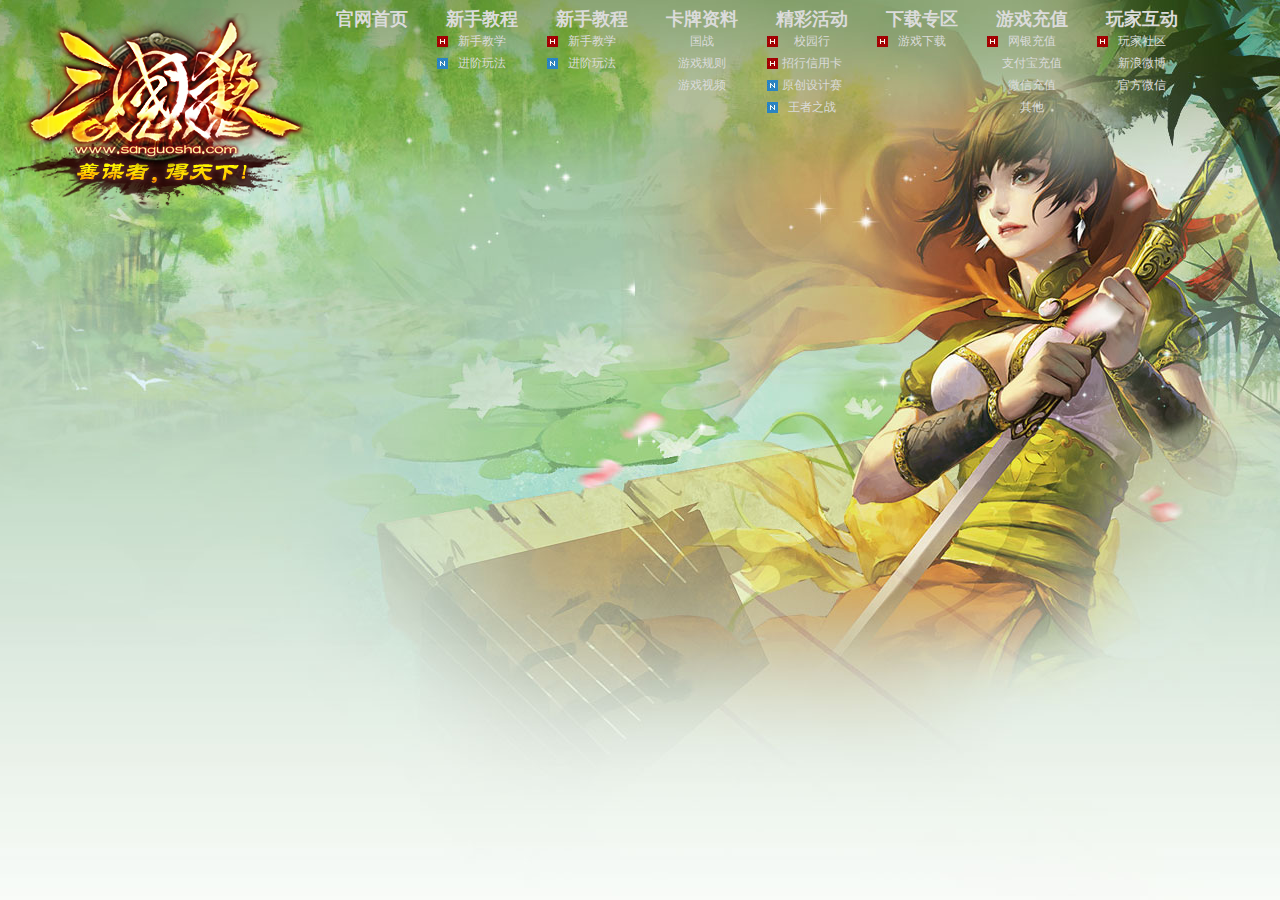
==== index.html @ 521447e4 "完成header的编写" ====
<!DOCTYPE html>
<html>
<head>
	<title>三国杀</title>
	<meta http-equiv="Content-Type" content="text/html; charset=UTF-8">
	<link rel="stylesheet" type="text/css" href="css/public.css">
	<link rel="stylesheet" type="text/css" href="css/style.css">
	<script type="text/javascript" src="js/index.js"></script>
</head>
<body>
<div id="main">
	<div class="header">
		<img src="images/logo.png">
		<div class="header_ul">
			<h2>官网首页</h2> </div>
		<div class="header_ul">
			<h2>新手教程</h2>	
			<a href="" class="hot"><p>新手教学</p></a>
			<a href="" class="new"><p>进阶玩法</p></a>
		</div>
		<div class="header_ul">
			<h2>新手教程</h2>	
			<a href="" class="hot"><p>新手教学</p></a>
			<a href="" class="new"><p>进阶玩法</p></a>
		</div>
		<div class="header_ul">
			<h2>卡牌资料</h2>	
			<a href=""><p>国战</p></a>
			<a href=""><p>游戏规则</p></a>
			<a href=""><p>游戏视频</p></a>
		</div>
		<div class="header_ul">
			<h2>精彩活动</h2>	
			<a href="" class="hot"><p>校园行</p></a>
			<a href="" class="hot"><p>招行信用卡</p></a>
			<a href="" class="new"><p>原创设计赛</p></a>
			<a href="" class="new"><p>王者之战</p></a>
		</div>
		<div class="header_ul">
			<h2>下载专区</h2>	
			<a href="" class="hot"><p>游戏下载</p></a>
		</div>
		<div class="header_ul">
			<h2>游戏充值</h2>	
			<a href="" class="hot"><p>网银充值</p></a>
			<a href=""><p>支付宝充值</p></a>
			<a href=""><p>微信充值</p></a>
			<a href=""><p>其他</p></a>
		</div>
		<div class="header_ul">
			<h2>玩家互动</h2>	
			<a href="" class="hot"><p>玩家社区</p></a>
			<a href=""><p>新浪微博</p></a>
			<a href=""><p>官方微信</p></a>
		</div>
	</div>
</div>
<script type="text/javascript">
	var header = document.getElementsByClassName('header_ul');
	for (var i = 0; i < header.length; i++) {
		header[i].setAttribute("onmouseover","header_hover(this)");
		header[i].setAttribute("onmouseout","header_hout(this)");
	}
</script>
</body>
</html>
---- css/public.css ----
@CHARSET "UTF-8";
/*公共样式表*/
#main {margin: 0 auto;padding: 0px;width: 1300px;}
body {font:normal 12px/1.6em Microsoft YaHei,Tahoma,simsun;}
a {text-decoration: none;}
h2 {width:110px;height:22px;line-height:22px;position:relative;font-family: '黑体'; text-align: left;color: #dbdbdb;}
/*头顶标题栏*/
.header img {float: left;}
.header div {float: left;width: 110px;height: 139px;}
.header div a {line-height:22px;position:relative;font-family: '宋体'; text-align: left;color: #dbdbdb;}
.header div p:hover {color: #ffc600;}
.header div p,h2 {margin: 0;text-align: center;}
.hot p {background-image: url(../images/hot.jpg);background-repeat: no-repeat;background-position: 10px;}
.new p {background-image: url(../images/new.jpg);background-repeat: no-repeat;background-position: 10px;}
/*鼠标处的样式*/
.current {background: url(../images/nav-hover.png);}
---- css/style.css ----
@CHARSET "UFT-8";
/*主页独立样式表*/
/*主体*/
body {background-image: url("../images/bg.jpg");background-position: -300px 0px;}
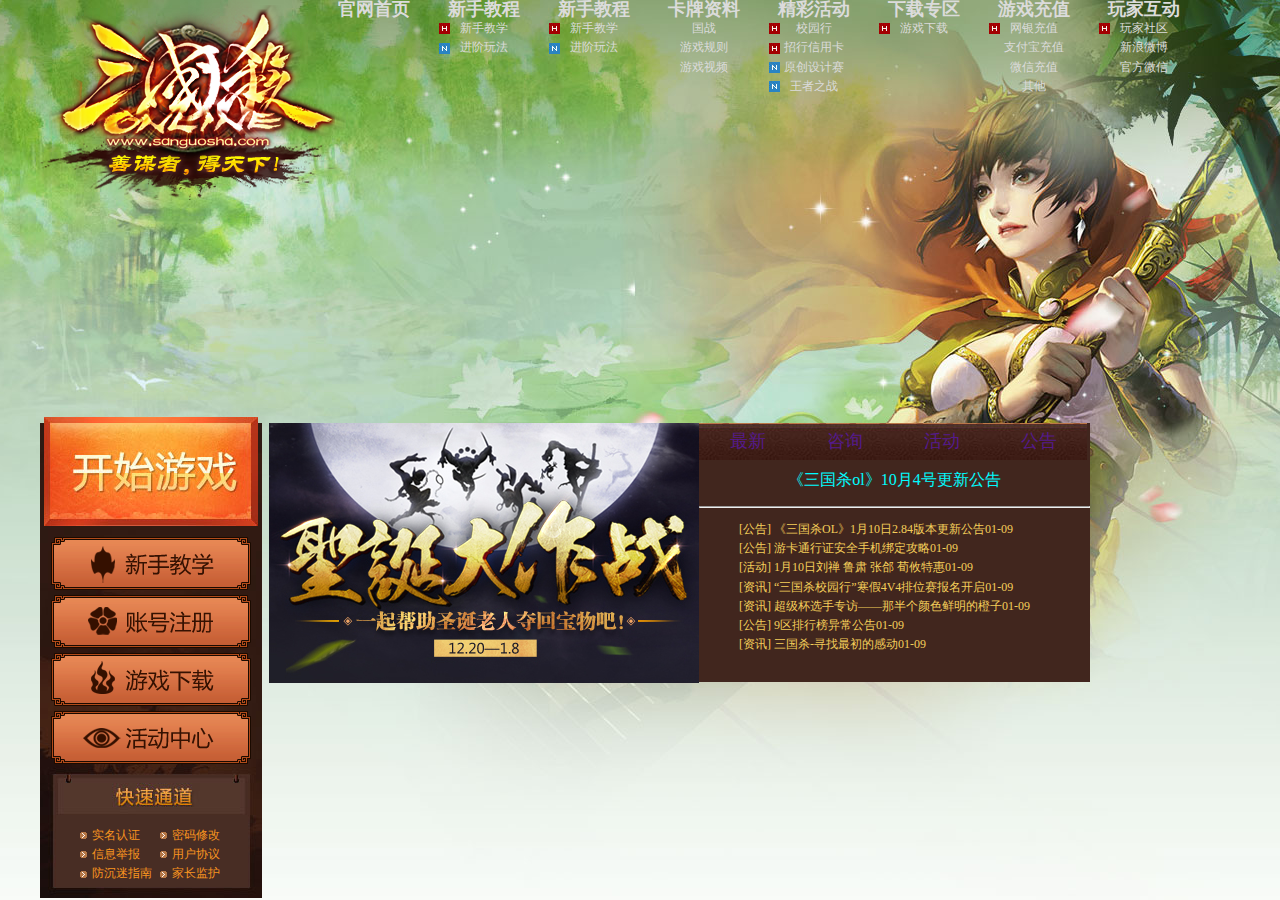
==== commit 04920139: "finsh 70%" ====
--- a/index.html
+++ b/index.html
@@ -9,10 +9,12 @@
 </head>
 <body>
 <div id="main">
+	<!-- 顶部标题栏 -->
 	<div class="header">
 		<img src="images/logo.png">
 		<div class="header_ul">
-			<h2>官网首页</h2> </div>
+			<a href="http://www.sanguosha.com"><h2>官网首页</h2></a>
+		</div>
 		<div class="header_ul">
 			<h2>新手教程</h2>	
 			<a href="" class="hot"><p>新手教学</p></a>
@@ -54,13 +56,73 @@
 			<a href=""><p>官方微信</p></a>
 		</div>
 	</div>
+
+	<!-- 中部内容 -->
+	<div class="midle">
+		<!-- 左侧快速连接 -->
+		<div class="quicklink">
+			<div class="start_game">
+				<a href="" title="开始游戏"></a>
+			</div>
+			<div class="link class">
+				<a href="" title="新手教学"></a>
+			</div>
+			<div class="link reg">
+				<a href="" title="新人注册"></a>
+			</div>
+			<div class="link download">
+				<a href="" title="游戏下载"></a>
+			</div>
+			<div class="link active">
+				<a href="" title="活动中心"></a>
+			</div>
+			<div class="quicklink_s">
+				<ul>
+					<li><a href="">实名认证</a></li>
+					<li><a href="">密码修改</a></li>
+					<li><a href="">信息举报</a></li>
+					<li><a href="">用户协议</a></li>
+					<li><a href="">防沉迷指南</a></li>
+					<li><a href="">家长监护</a></li>
+				</ul>
+			</div>
+		</div>
+		<!-- 中间滑动图片部分 -->
+		<div class="lightbox">
+			<ul id="media">
+				<li><a href=""><img src="images/p1.jpg"></a></li>
+				<li><a href=""><img src="images/p2.png"></a></li>
+				<li><a href=""><img src="images/p3.jpg"></a></li>
+				<li><a href=""><img src="images/p4.png"></a></li>
+				<li><a href=""><img src="images/p5.png"></a></li>
+			</ul>
+		</div>
+		<!-- 右侧新闻公告部分 -->
+		<div class="news">
+			<div class="news_title">
+				<ul>
+					<li><a href="">最新</a></li>
+					<li><a href="">咨询</a></li>
+					<li><a href="">活动</a></li>
+					<li><a href="">公告</a></li>
+				</ul>
+			</div>
+			<div class="clear"></div>
+			<div class="news_main">
+				<a href="" class="up_hot">《三国杀ol》10月4号更新公告</a>
+				<hr>
+				<ul>
+					<li><a href=""><span>[公告] 《三国杀OL》1月10日2.84版本更新公告</span><span>01-09</span></a></li>
+					<li><a href=""><span>[公告] 游卡通行证安全手机绑定攻略</span><span>01-09</span></a></li>
+					<li><a href=""><span>[活动] 1月10日刘禅 鲁肃 张郃 荀攸特惠</span><span>01-09</span></a></li>
+					<li><a href=""><span>[资讯] “三国杀校园行”寒假4V4排位赛报名开启</span><span>01-09</span></a></li>
+					<li><a href=""><span>[资讯] 超级杯选手专访——那半个颜色鲜明的橙子</span><span>01-09</span></a></li>
+					<li><a href=""><span>[公告] 9区排行榜异常公告</span><span>01-09</span></a></li>
+					<li><a href=""><span>[资讯] 三国杀-寻找最初的感动</span><span>01-09</span></a></li>
+				</ul>
+			</div>
+		</div>
+	</div>
 </div>
-<script type="text/javascript">
-	var header = document.getElementsByClassName('header_ul');
-	for (var i = 0; i < header.length; i++) {
-		header[i].setAttribute("onmouseover","header_hover(this)");
-		header[i].setAttribute("onmouseout","header_hout(this)");
-	}
-</script>
 </body>
 </html>--- a/css/public.css
+++ b/css/public.css
@@ -1,16 +1,18 @@
 @CHARSET "UTF-8";
 /*公共样式表*/
-#main {margin: 0 auto;padding: 0px;width: 1300px;}
-body {font:normal 12px/1.6em Microsoft YaHei,Tahoma,simsun;}
+body {font:normal 12px/1.6em Microsoft YaHei,Tahoma,simsun;margin: 0px auto;}
+#main {margin: 0px auto;padding: 0px;width: 1200px;}
 a {text-decoration: none;}
-h2 {width:110px;height:22px;line-height:22px;position:relative;font-family: '黑体'; text-align: left;color: #dbdbdb;}
+h2 {width:110px;position:relative;font-family: '黑体'; text-align: left;color: #dbdbdb;}
+.clear {clear: both;}
 /*头顶标题栏*/
+div.header {height: 423px;}
 .header img {float: left;}
-.header div {float: left;width: 110px;height: 139px;}
-.header div a {line-height:22px;position:relative;font-family: '宋体'; text-align: left;color: #dbdbdb;}
+.header div {float: left;width: 110px;height: 139px;position: relative;left: -30px;}
+.header div a {position:relative;font-family: '宋体'; text-align: left;color: #dbdbdb;}
+.header div:hover {background: url(../images/nav-hover.png);}
 .header div p:hover {color: #ffc600;}
-.header div p,h2 {margin: 0;text-align: center;}
+.header div p,h2 {margin: 0px;text-align: center;}
 .hot p {background-image: url(../images/hot.jpg);background-repeat: no-repeat;background-position: 10px;}
 .new p {background-image: url(../images/new.jpg);background-repeat: no-repeat;background-position: 10px;}
-/*鼠标处的样式*/
-.current {background: url(../images/nav-hover.png);}+
--- a/css/style.css
+++ b/css/style.css
@@ -1,4 +1,46 @@
-@CHARSET "UFT-8";
+@CHARSET "UTF-8";
 /*主页独立样式表*/
 /*主体*/
-body {background-image: url("../images/bg.jpg");background-position: -300px 0px;}+body {background: url("../images/bg.jpg") no-repeat;background-position: -300px 0px;}
+
+/*左侧快速通道*/
+.quicklink {background-image: url(../images/q_bg.jpg);
+			background-repeat: no-repeat;width: 222px;height: 476px;float: left;}
+/*开始游戏*/
+.start_game {position: relative;top: -6px;margin: 0px 4px;}
+.start_game a {background: url(../images/start.jpg);width: 214px;height: 109px;display: block;}
+.start_game a:hover {background: url(../images/start_hover.jpg);}
+/*新手教学系列*/
+.link a {background: url(../images/bg.png) no-repeat;display: block;width: 200px;height: 53px;
+		 margin: 5px auto;}
+.link a:hover {background-position-x:-200px; }
+.class a {background-position-y: 0px;}
+.reg a {background-position-y: -59px;}
+.download a {background-position-y: -118px;}
+.active a {background-position-y: -177px;}
+/*快速通道*/
+.quicklink_s {position: relative;top: 50px;}
+.quicklink_s li {background: url(../images/ico.png) no-repeat;background-position: left;
+				 float: left;list-style-type: none;width: 80px;}
+.quicklink_s a {text-align: left;padding-left: 12px;color: #f8941f;}
+.quicklink_s a:hover {color: #ffffff;}
+
+/*中间滑动图片部分*/
+.lightbox {width: 430px;height: 260px;overflow: hidden;float: left;margin: 0px 0px 6px 7px;}
+.lightbox ul {width: 2150px;margin: 0px;padding: 0px;}
+.lightbox ul li {float: left;list-style-type: none;}
+
+/*右侧新闻公告部分*/
+.news {width: 391px;height: 259px;float:left;background-color: #41261e;}
+.news_title ul {padding: 0px;margin: 0px;}
+.news_title ul li {float: left;list-style-type: none;width: 97px;height: 37px;text-align: center;
+					background: url(../images/t_bg.jpg);line-height: 37px;
+					font-size: 18px;color: #c6afa8;}
+.news_title ul li:hover {background-image: url(../images/news-hover.jpg);}
+
+a.up_hot {font-size: 16px;color: #00fcff;height: 40px;line-height: 40px;width: 100%;display: block;
+		  text-align: center;}
+a.up_hot:hover {text-decoration: underline;}
+.news_main ul li {list-style-type: none;}
+.news_main ul li a {color: #f4ce5a;}
+.news_main ul li a:hover {color: #ffffff;}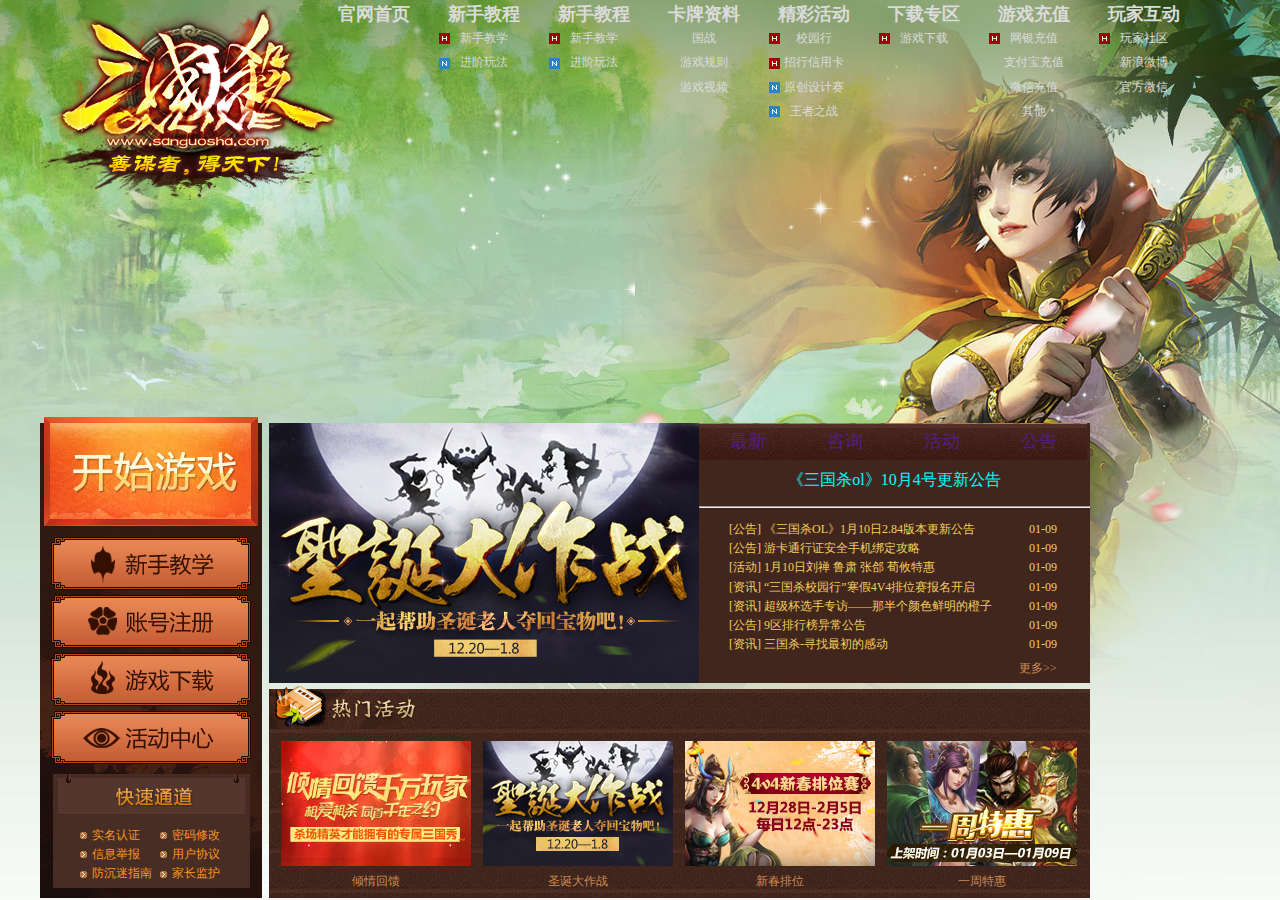
==== commit 9a4d28db: "display is finsh" ====
--- a/index.html
+++ b/index.html
@@ -6,6 +6,7 @@
 	<link rel="stylesheet" type="text/css" href="css/public.css">
 	<link rel="stylesheet" type="text/css" href="css/style.css">
 	<script type="text/javascript" src="js/index.js"></script>
+	<script type="text/javascript" src="js/jquery-3.1.1.min.js"></script>
 </head>
 <body>
 <div id="main">
@@ -13,7 +14,7 @@
 	<div class="header">
 		<img src="images/logo.png">
 		<div class="header_ul">
-			<a href="http://www.sanguosha.com"><h2>官网首页</h2></a>
+			<a href="http://www.sanguosha.com" target="_blank"><h2>官网首页</h2></a>
 		</div>
 		<div class="header_ul">
 			<h2>新手教程</h2>	
@@ -92,7 +93,7 @@
 			<ul id="media">
 				<li><a href=""><img src="images/p1.jpg"></a></li>
 				<li><a href=""><img src="images/p2.png"></a></li>
-				<li><a href=""><img src="images/p3.jpg"></a></li>
+				<li><a href=""><img src="images/p3.png"></a></li>
 				<li><a href=""><img src="images/p4.png"></a></li>
 				<li><a href=""><img src="images/p5.png"></a></li>
 			</ul>
@@ -108,17 +109,85 @@
 				</ul>
 			</div>
 			<div class="clear"></div>
-			<div class="news_main">
-				<a href="" class="up_hot">《三国杀ol》10月4号更新公告</a>
-				<hr>
+			<!-- 新闻主体 -->
+			<a href="" class="up_hot">《三国杀ol》10月4号更新公告</a>
+			<hr/>
+			<!-- 最新 -->
+			<div class="news_main lastest">
 				<ul>
-					<li><a href=""><span>[公告] 《三国杀OL》1月10日2.84版本更新公告</span><span>01-09</span></a></li>
-					<li><a href=""><span>[公告] 游卡通行证安全手机绑定攻略</span><span>01-09</span></a></li>
-					<li><a href=""><span>[活动] 1月10日刘禅 鲁肃 张郃 荀攸特惠</span><span>01-09</span></a></li>
-					<li><a href=""><span>[资讯] “三国杀校园行”寒假4V4排位赛报名开启</span><span>01-09</span></a></li>
-					<li><a href=""><span>[资讯] 超级杯选手专访——那半个颜色鲜明的橙子</span><span>01-09</span></a></li>
-					<li><a href=""><span>[公告] 9区排行榜异常公告</span><span>01-09</span></a></li>
-					<li><a href=""><span>[资讯] 三国杀-寻找最初的感动</span><span>01-09</span></a></li>
+					<li><a href=""><span>[公告] 《三国杀OL》1月10日2.84版本更新公告</span></a><span>01-09</span></li>
+					<li><a href=""><span>[公告] 游卡通行证安全手机绑定攻略</span></a><span>01-09</span></li>
+					<li><a href=""><span>[活动] 1月10日刘禅 鲁肃 张郃 荀攸特惠</span></a><span>01-09</span></li>
+					<li><a href=""><span>[资讯] “三国杀校园行”寒假4V4排位赛报名开启</span></a><span>01-09</span></li>
+					<li><a href=""><span>[资讯] 超级杯选手专访——那半个颜色鲜明的橙子</span></a><span>01-09</span></li>
+					<li><a href=""><span>[公告] 9区排行榜异常公告</span></a><span>01-09</span></li>
+					<li><a href=""><span>[资讯] 三国杀-寻找最初的感动</span></a><span>01-09</span></li>
+				</ul>
+				<a href="" class="more_news">更多>></a>
+			</div>
+			<!-- 资讯 -->
+			<div class="news_main informations">
+				<ul>
+					<li><a href=""><span>[资讯] 官方悬赏，到底“三国杀”要怎么玩？</span></a><span>01-09</span></li>
+					<li><a href=""><span>[资讯] “三国杀校园行”寒假4V4排位赛报名开启</span></a><span>01-10</span></li>
+					<li><a href=""><span>[资讯] 超级杯选手专访——那半个颜色鲜明的橙子</span></a><span>01-09</span></li>
+					<li><a href=""><span>[资讯] 三国杀-寻找最初的感动</span></a><span>01-09</span></li>
+					<li><a href=""><span>[资讯] 上海公开赛圆满结束，开启2017王者之路</span></a><span>01-09</span></li>
+					<li><a href=""><span>[资讯] 同学，感谢有你！“三国杀校园行”2016大事记</span></a><span>01-09</span></li>
+					<li><a href=""><span>[资讯] 游卡办公区，竟有这么多人围着一位美女？！</span></a><span>01-09</span></li>
+				</ul>
+				<a href="" class="more_news">更多>></a>
+			</div>
+			<!-- 活动 -->
+			<div class="news_main active">
+				<ul>
+					<li><a href=""><span>[活动] 1月10日刘禅 鲁肃 张郃 荀攸特惠</span></a><span>01-09</span></li>
+					<li><a href=""><span>[活动] 1月3日朱桓 程普 韩当 张春华武将特惠</span></a><span>01-10</span></li>
+					<li><a href=""><span>[活动] 1月1日公会商城调整</span></a><span>01-09</span></li>
+					<li><a href=""><span>[活动] 迎元旦活跃送福利 弹幕秀套装齐上架</span></a><span>01-09</span></li>
+					<li><a href=""><span>[活动] 新皮肤福利 送SP孙鲁育等身抱枕！</span></a><span>01-09</span></li>
+					<li><a href=""><span>[活动] 鸡年大吉 4v4新春排位赛开战在即！</span></a><span>01-09</span></li>
+					<li><a href=""><span>[活动] 12月27日张昭张纮 SP潘凤 陈群 孙策特惠</span></a><span>01-09</span></li>
+				</ul>
+				<a href="" class="more_news">更多>></a>
+			</div>
+			<!-- 公告 -->
+			<div class="news_main infos">
+				<ul>
+					<li><a href=""><span>[公告] 1月11日全区临时维护通知</span></a><span>01-09</span></li>
+					<li><a href=""><span>[公告] 1月10日移动版闪退问题修复通知</span></a><span>01-10</span></li>
+					<li><a href=""><span>[公告] 《三国杀OL》1月10日2.84版本更新公告</span></a><span>01-09</span></li>
+					<li><a href=""><span>[公告] 游卡通行证安全手机绑定攻略</span></a><span>01-09</span></li>
+					<li><a href=""><span>[公告] 9区排行榜异常公告</span></a><span>01-09</span></li>
+					<li><a href=""><span>[公告] 老于吉道具删除公告</span></a><span>01-09</span></li>
+					<li><a href=""><span>[活动] 八神齐聚，超炫福利预告</span></a><span>01-09</span></li>
+				</ul>
+				<a href="" class="more_news">更多>></a>
+			</div>
+		</div>
+		<!-- 下方热门活动部分 -->
+		<div class="hot_actives">
+			<div class="hot_actives_title">
+				<img src="images/hotact.png">
+			</div>
+			<div class="hot_actives_main">
+				<ul>
+					<li>
+						<a href="" class="act_picture"><img src="images/m_p1.jpg"></a>
+						<a href="" class="act_name">倾情回馈</a>
+					</li>
+					<li>
+						<a href="" class="act_picture"><img src="images/m_p2.jpg"></a>
+						<a href="" class="act_name">圣诞大作战</a>
+					</li>
+					<li>
+						<a href="" class="act_picture"><img src="images/m_p3.png"></a>
+						<a href="" class="act_name">新春排位</a>
+					</li>
+					<li>
+						<a href="" class="act_picture"><img src="images/m_p4.png"></a>
+						<a href="" class="act_name">一周特惠</a>
+					</li>
 				</ul>
 			</div>
 		</div>
--- a/css/public.css
+++ b/css/public.css
@@ -12,7 +12,7 @@
 .header div a {position:relative;font-family: '宋体'; text-align: left;color: #dbdbdb;}
 .header div:hover {background: url(../images/nav-hover.png);}
 .header div p:hover {color: #ffc600;}
-.header div p,h2 {margin: 0px;text-align: center;}
+.header div p,h2 {margin: 5px 0px;text-align: center;}
 .hot p {background-image: url(../images/hot.jpg);background-repeat: no-repeat;background-position: 10px;}
 .new p {background-image: url(../images/new.jpg);background-repeat: no-repeat;background-position: 10px;}
 
--- a/css/style.css
+++ b/css/style.css
@@ -27,11 +27,11 @@
 
 /*中间滑动图片部分*/
 .lightbox {width: 430px;height: 260px;overflow: hidden;float: left;margin: 0px 0px 6px 7px;}
-.lightbox ul {width: 2150px;margin: 0px;padding: 0px;}
+.lightbox ul {width: 2150px;height: 260px;margin: 0px;padding: 0px;position: relative;}
 .lightbox ul li {float: left;list-style-type: none;}
 
 /*右侧新闻公告部分*/
-.news {width: 391px;height: 259px;float:left;background-color: #41261e;}
+.news {width: 391px;height: 260px;float:left;background-color: #41261e;overflow: hidden;}
 .news_title ul {padding: 0px;margin: 0px;}
 .news_title ul li {float: left;list-style-type: none;width: 97px;height: 37px;text-align: center;
 					background: url(../images/t_bg.jpg);line-height: 37px;
@@ -41,6 +41,19 @@
 a.up_hot {font-size: 16px;color: #00fcff;height: 40px;line-height: 40px;width: 100%;display: block;
 		  text-align: center;}
 a.up_hot:hover {text-decoration: underline;}
+.news_main ul {padding-left: 30px;margin-bottom: 5px;}
 .news_main ul li {list-style-type: none;}
-.news_main ul li a {color: #f4ce5a;}
-.news_main ul li a:hover {color: #ffffff;}+.news_main ul li > span {color: #f4ce5a;}
+.news_main ul li a {color: #f4ce5a;width: 300px;display: block;float: left;}
+.news_main ul li a:hover {color: #ffffff;}
+a.more_news {margin: 5px;margin-left: 320px;color: #ce8a54;}
+
+/*下方热门活动部分*/
+.hot_actives {width: 821px;height: 209px;float: left;margin-left: 7px;
+			  background: url(../images/act-bg.jpg);}
+.hot_actives_title {height: 40px;display: block;}
+.hot_actives_title img {position: relative;top: -3px;}
+.hot_actives_main ul {padding: 0;margin-left: 6px;}
+.hot_actives_main li {float: left;list-style-type: none;padding:0px 6px;}
+.hot_actives_main a {margin: 0 auto;width: 190px;text-align: center;display: block;color: #ce8a54;}
+.hot_actives_main a.act_name:hover {color: #b52200;}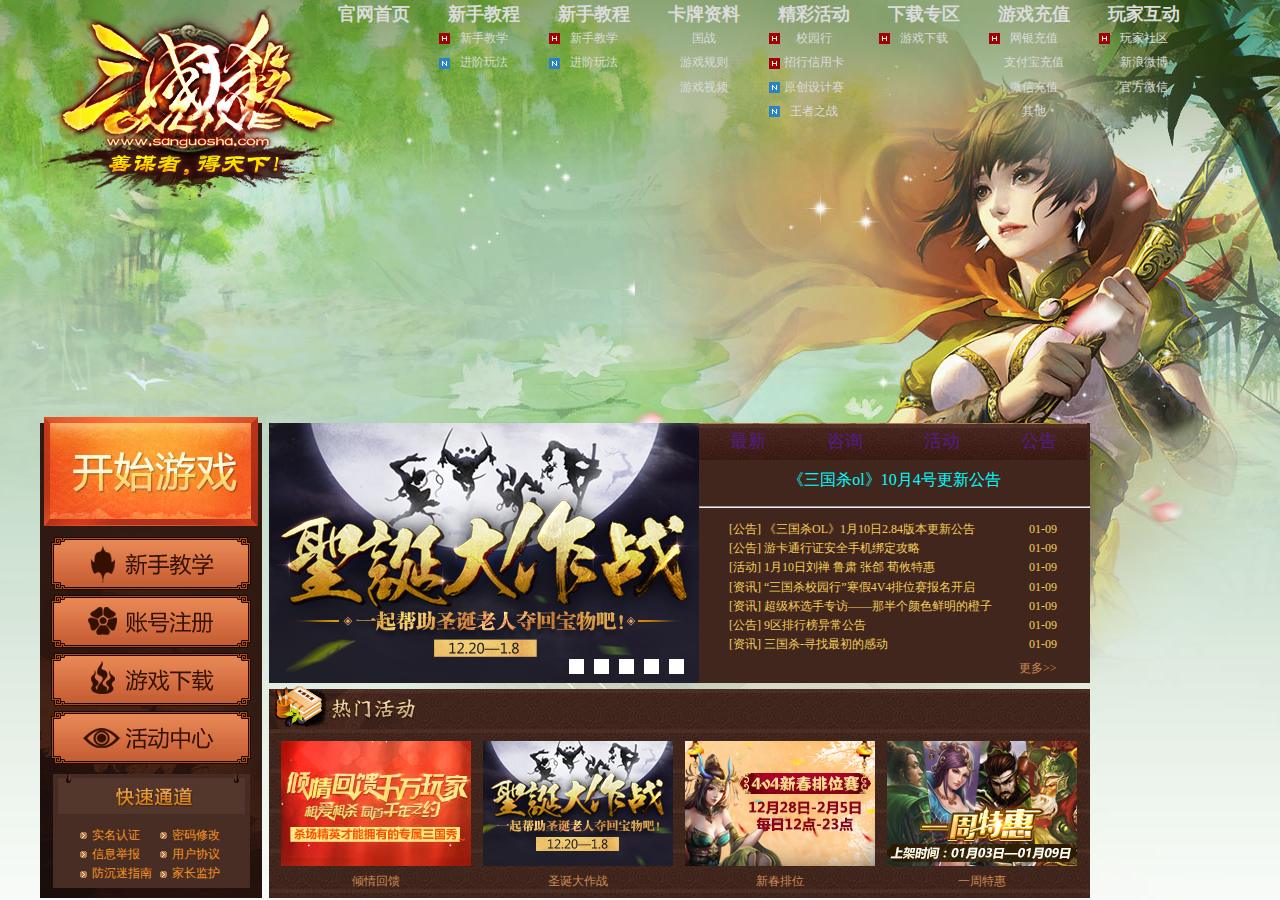
==== commit 94676ef6: "Finshgit add .git add ." ====
--- a/index.html
+++ b/index.html
@@ -5,8 +5,8 @@
 	<meta http-equiv="Content-Type" content="text/html; charset=UTF-8">
 	<link rel="stylesheet" type="text/css" href="css/public.css">
 	<link rel="stylesheet" type="text/css" href="css/style.css">
+	<script type="text/javascript" src="js/jquery-3.1.1.min.js"></script>
 	<script type="text/javascript" src="js/index.js"></script>
-	<script type="text/javascript" src="js/jquery-3.1.1.min.js"></script>
 </head>
 <body>
 <div id="main">
@@ -97,15 +97,24 @@
 				<li><a href=""><img src="images/p4.png"></a></li>
 				<li><a href=""><img src="images/p5.png"></a></li>
 			</ul>
+			<div class="slide_num">
+				<ul>
+					<li><div class="num_box" onmouseover="slideNum(this)"></div></li>
+					<li><div class="num_box" onmouseover="slideNum(this)"></div></li>
+					<li><div class="num_box" onmouseover="slideNum(this)"></div></li>
+					<li><div class="num_box" onmouseover="slideNum(this)"></div></li>
+					<li><div class="num_box" onmouseover="slideNum(this)"></div></li>
+				</ul>
+			</div>
 		</div>
 		<!-- 右侧新闻公告部分 -->
 		<div class="news">
-			<div class="news_title">
-				<ul>
-					<li><a href="">最新</a></li>
-					<li><a href="">咨询</a></li>
-					<li><a href="">活动</a></li>
-					<li><a href="">公告</a></li>
+			<div id="news_title">
+				<ul>
+					<li><a href="" onmouseover="showNews(this)">最新</a></li>
+					<li><a href="" onmouseover="showNews(this)">咨询</a></li>
+					<li><a href="" onmouseover="showNews(this)">活动</a></li>
+					<li><a href="" onmouseover="showNews(this)">公告</a></li>
 				</ul>
 			</div>
 			<div class="clear"></div>
@@ -193,5 +202,8 @@
 		</div>
 	</div>
 </div>
+<script type="text/javascript">
+		$(document).ready(setValue());
+	</script>
 </body>
 </html>--- a/css/style.css
+++ b/css/style.css
@@ -27,16 +27,20 @@
 
 /*中间滑动图片部分*/
 .lightbox {width: 430px;height: 260px;overflow: hidden;float: left;margin: 0px 0px 6px 7px;}
-.lightbox ul {width: 2150px;height: 260px;margin: 0px;padding: 0px;position: relative;}
+.lightbox>ul {width: 2150px;height: 260px;margin: 0px;padding: 0px;position: relative;}
 .lightbox ul li {float: left;list-style-type: none;}
+.slide_num {position: relative;left: 250px;bottom: 36px;width: 200px;height: 50px;}
+.slide_num li {float: left;margin-left: 10px;}
+.num_box {width: 15px;height: 15px;background-color: white;display: block;}
+.num_box:hover {background-color: #ff8a00;}
 
 /*右侧新闻公告部分*/
 .news {width: 391px;height: 260px;float:left;background-color: #41261e;overflow: hidden;}
-.news_title ul {padding: 0px;margin: 0px;}
-.news_title ul li {float: left;list-style-type: none;width: 97px;height: 37px;text-align: center;
+#news_title ul {padding: 0px;margin: 0px;}
+#news_title ul li {float: left;list-style-type: none;width: 97px;height: 37px;text-align: center;
 					background: url(../images/t_bg.jpg);line-height: 37px;
 					font-size: 18px;color: #c6afa8;}
-.news_title ul li:hover {background-image: url(../images/news-hover.jpg);}
+#news_title ul li:hover {background-image: url(../images/news-hover.jpg);}
 
 a.up_hot {font-size: 16px;color: #00fcff;height: 40px;line-height: 40px;width: 100%;display: block;
 		  text-align: center;}
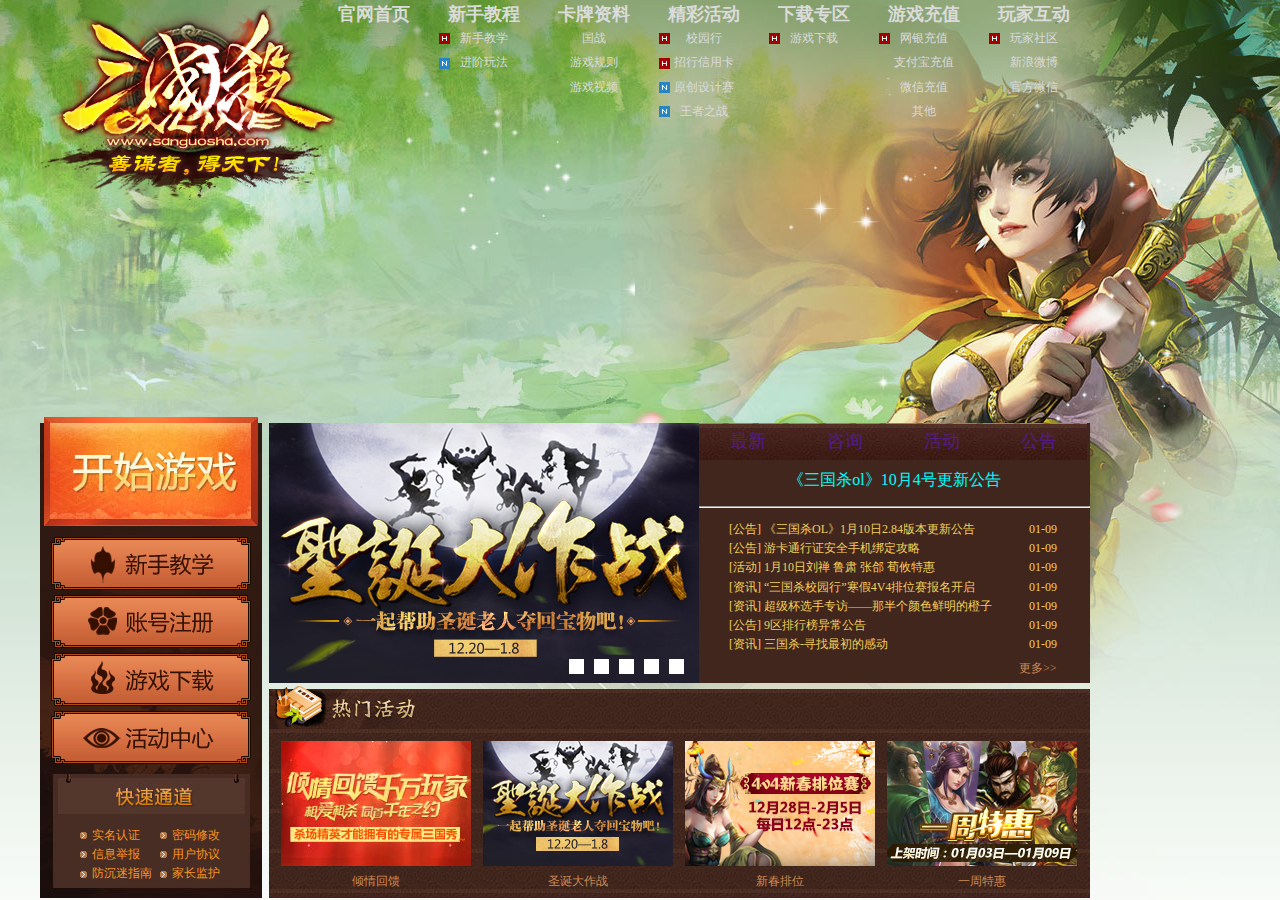
==== commit 542991f3: "change style" ====
--- a/index.html
+++ b/index.html
@@ -22,11 +22,6 @@
 			<a href="" class="new"><p>进阶玩法</p></a>
 		</div>
 		<div class="header_ul">
-			<h2>新手教程</h2>	
-			<a href="" class="hot"><p>新手教学</p></a>
-			<a href="" class="new"><p>进阶玩法</p></a>
-		</div>
-		<div class="header_ul">
 			<h2>卡牌资料</h2>	
 			<a href=""><p>国战</p></a>
 			<a href=""><p>游戏规则</p></a>
--- a/css/public.css
+++ b/css/public.css
@@ -3,7 +3,7 @@
 body {font:normal 12px/1.6em Microsoft YaHei,Tahoma,simsun;margin: 0px auto;}
 #main {margin: 0px auto;padding: 0px;width: 1200px;}
 a {text-decoration: none;}
-h2 {width:110px;position:relative;font-family: '黑体'; text-align: left;color: #dbdbdb;}
+h2 {width:110px;position:relative;font-family: '楷体'; text-align: left;color: #dbdbdb;}
 .clear {clear: both;}
 /*头顶标题栏*/
 div.header {height: 423px;}
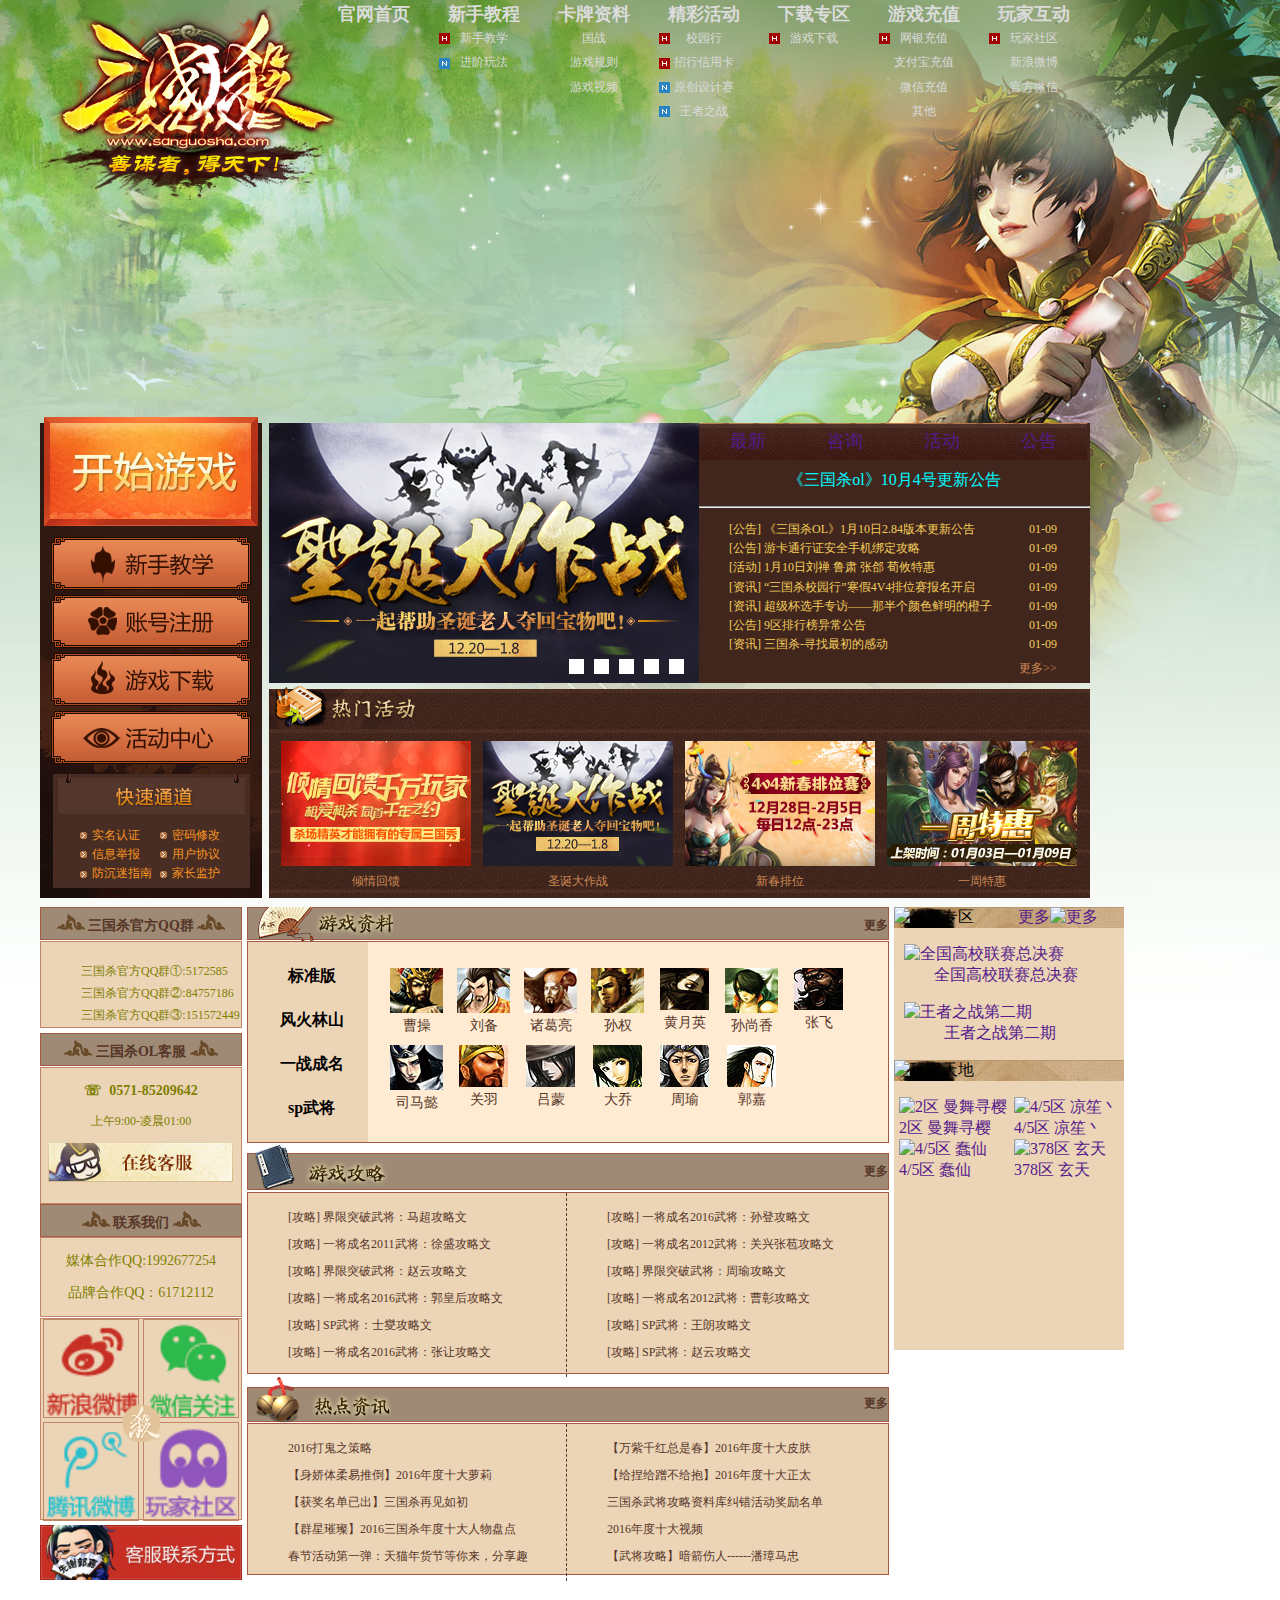
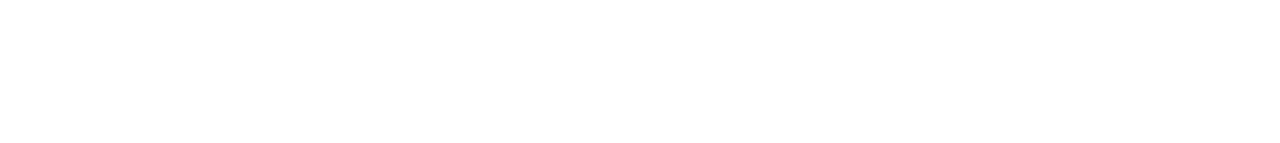
==== commit 7838b7cc: "combime all files" ====
--- a/index.html
+++ b/index.html
@@ -7,6 +7,10 @@
 	<link rel="stylesheet" type="text/css" href="css/style.css">
 	<script type="text/javascript" src="js/jquery-3.1.1.min.js"></script>
 	<script type="text/javascript" src="js/index.js"></script>
+	<style type="text/css">
+		iframe#buttom {margin: 8px 0px;width: 1200px;height: 822px;border: 0;position: relative;left: -30px;}
+		
+	</style>
 </head>
 <body>
 <div id="main">
@@ -18,12 +22,12 @@
 		</div>
 		<div class="header_ul">
 			<h2>新手教程</h2>	
-			<a href="" class="hot"><p>新手教学</p></a>
+			<a href="三国杀武将资料站/三国杀武将资料站.html" class="hot"><p>新手教学</p></a>
 			<a href="" class="new"><p>进阶玩法</p></a>
 		</div>
 		<div class="header_ul">
 			<h2>卡牌资料</h2>	
-			<a href=""><p>国战</p></a>
+			<a href="国战/三国杀国战1.html"><p>国战</p></a>
 			<a href=""><p>游戏规则</p></a>
 			<a href=""><p>游戏视频</p></a>
 		</div>
@@ -52,7 +56,6 @@
 			<a href=""><p>官方微信</p></a>
 		</div>
 	</div>
-
 	<!-- 中部内容 -->
 	<div class="midle">
 		<!-- 左侧快速连接 -->
@@ -64,13 +67,13 @@
 				<a href="" title="新手教学"></a>
 			</div>
 			<div class="link reg">
-				<a href="" title="新人注册"></a>
+				<a href="hrl/三国杀注册.html" title="新人注册"></a>
 			</div>
 			<div class="link download">
 				<a href="" title="游戏下载"></a>
 			</div>
 			<div class="link active">
-				<a href="" title="活动中心"></a>
+				<a href="hrl/三国杀网页.html" title="活动中心"></a>
 			</div>
 			<div class="quicklink_s">
 				<ul>
@@ -196,9 +199,13 @@
 			</div>
 		</div>
 	</div>
+
+<div class="clear"></div>
+<iframe id="buttom" src="project/index.html"></iframe>
 </div>
 <script type="text/javascript">
 		$(document).ready(setValue());
-	</script>
+</script>
+
 </body>
 </html>--- a/css/public.css
+++ b/css/public.css
@@ -7,7 +7,7 @@
 .clear {clear: both;}
 /*头顶标题栏*/
 div.header {height: 423px;}
-.header img {float: left;}
+.header img {float: left;z-index: -1;}
 .header div {float: left;width: 110px;height: 139px;position: relative;left: -30px;}
 .header div a {position:relative;font-family: '宋体'; text-align: left;color: #dbdbdb;}
 .header div:hover {background: url(../images/nav-hover.png);}
--- a/css/style.css
+++ b/css/style.css
@@ -37,10 +37,11 @@
 /*右侧新闻公告部分*/
 .news {width: 391px;height: 260px;float:left;background-color: #41261e;overflow: hidden;}
 #news_title ul {padding: 0px;margin: 0px;}
-#news_title ul li {float: left;list-style-type: none;width: 97px;height: 37px;text-align: center;
+#news_title ul li {float: left;list-style-type: none;text-align: center;
 					background: url(../images/t_bg.jpg);line-height: 37px;
 					font-size: 18px;color: #c6afa8;}
 #news_title ul li:hover {background-image: url(../images/news-hover.jpg);}
+#news_title a {width: 97px;height: 37px;display: block;}
 
 a.up_hot {font-size: 16px;color: #00fcff;height: 40px;line-height: 40px;width: 100%;display: block;
 		  text-align: center;}
